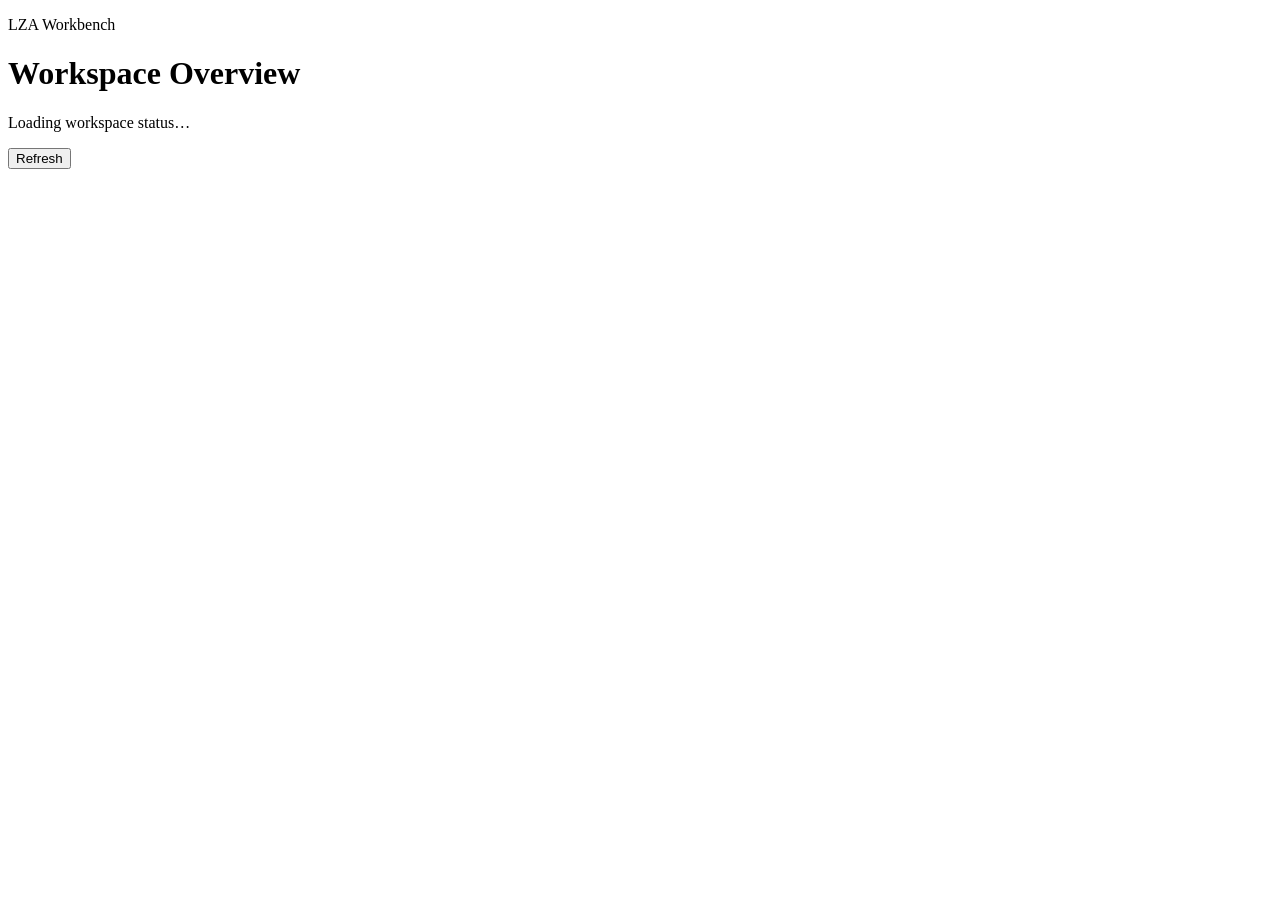
==== src/lza_workbench/web/static/index.html @ 9b6d7c51 "feat: add local web interface for LZA Workbench" ====
<!doctype html>
<html lang="en">
  <head>
    <meta charset="utf-8">
    <meta name="viewport" content="width=device-width, initial-scale=1">
    <title>LZA Workbench</title>
    <link rel="stylesheet" href="/css/app.css">
  </head>
  <body>
    <main class="shell">
      <header class="page-header">
        <div>
          <p class="eyebrow">LZA Workbench</p>
          <h1>Workspace Overview</h1>
          <p id="workspace-path" class="muted">Loading workspace status…</p>
        </div>
        <button id="refresh" type="button">Refresh</button>
      </header>
      <section id="notice" aria-live="polite"></section>
      <section id="overview" class="card-grid" aria-busy="true"></section>
    </main>
    <script type="module" src="/js/app.js"></script>
  </body>
</html>
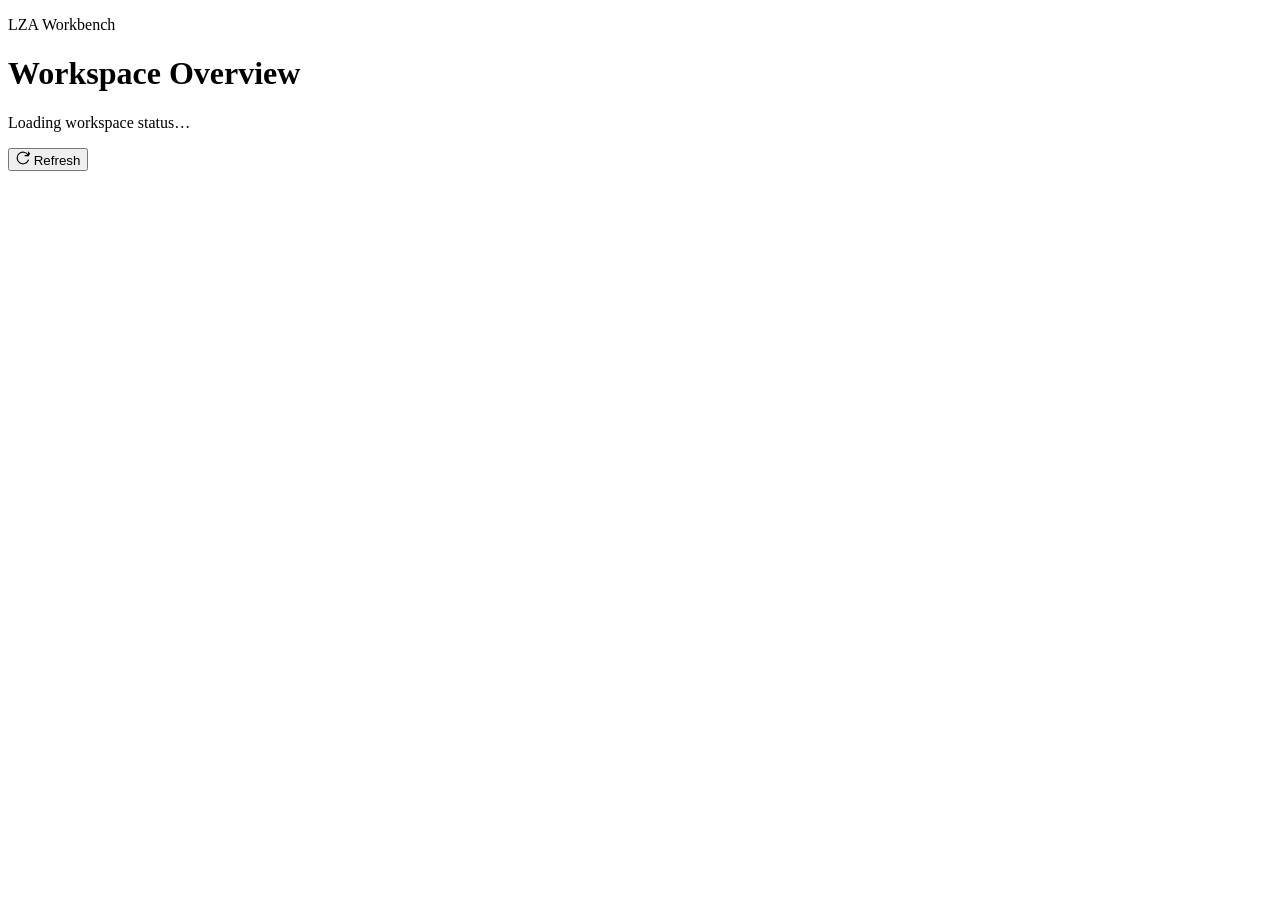
==== commit 522cca31: "feat: update version to 0.30.5 and enhance UI styling and functionality" ====
--- a/src/lza_workbench/web/static/index.html
+++ b/src/lza_workbench/web/static/index.html
@@ -9,12 +9,19 @@
   <body>
     <main class="shell">
       <header class="page-header">
-        <div>
+        <div class="header-content">
           <p class="eyebrow">LZA Workbench</p>
-          <h1>Workspace Overview</h1>
-          <p id="workspace-path" class="muted">Loading workspace status…</p>
+          <h1 class="page-title">Workspace Overview</h1>
+          <p id="workspace-path" class="workspace-path" title="Loading workspace status…">Loading workspace status…</p>
         </div>
-        <button id="refresh" type="button">Refresh</button>
+        <div class="header-actions">
+          <button id="refresh" class="btn" type="button">
+            <svg class="btn-icon" width="14" height="14" viewBox="0 0 24 24" fill="none" stroke="currentColor" stroke-width="2" stroke-linecap="round" stroke-linejoin="round" aria-hidden="true">
+              <path d="M21.5 2v6h-6M21.34 15.57a10 10 0 1 1-.57-8.38l5.67-5.67"/>
+            </svg>
+            <span>Refresh</span>
+          </button>
+        </div>
       </header>
       <section id="notice" aria-live="polite"></section>
       <section id="overview" class="card-grid" aria-busy="true"></section>
